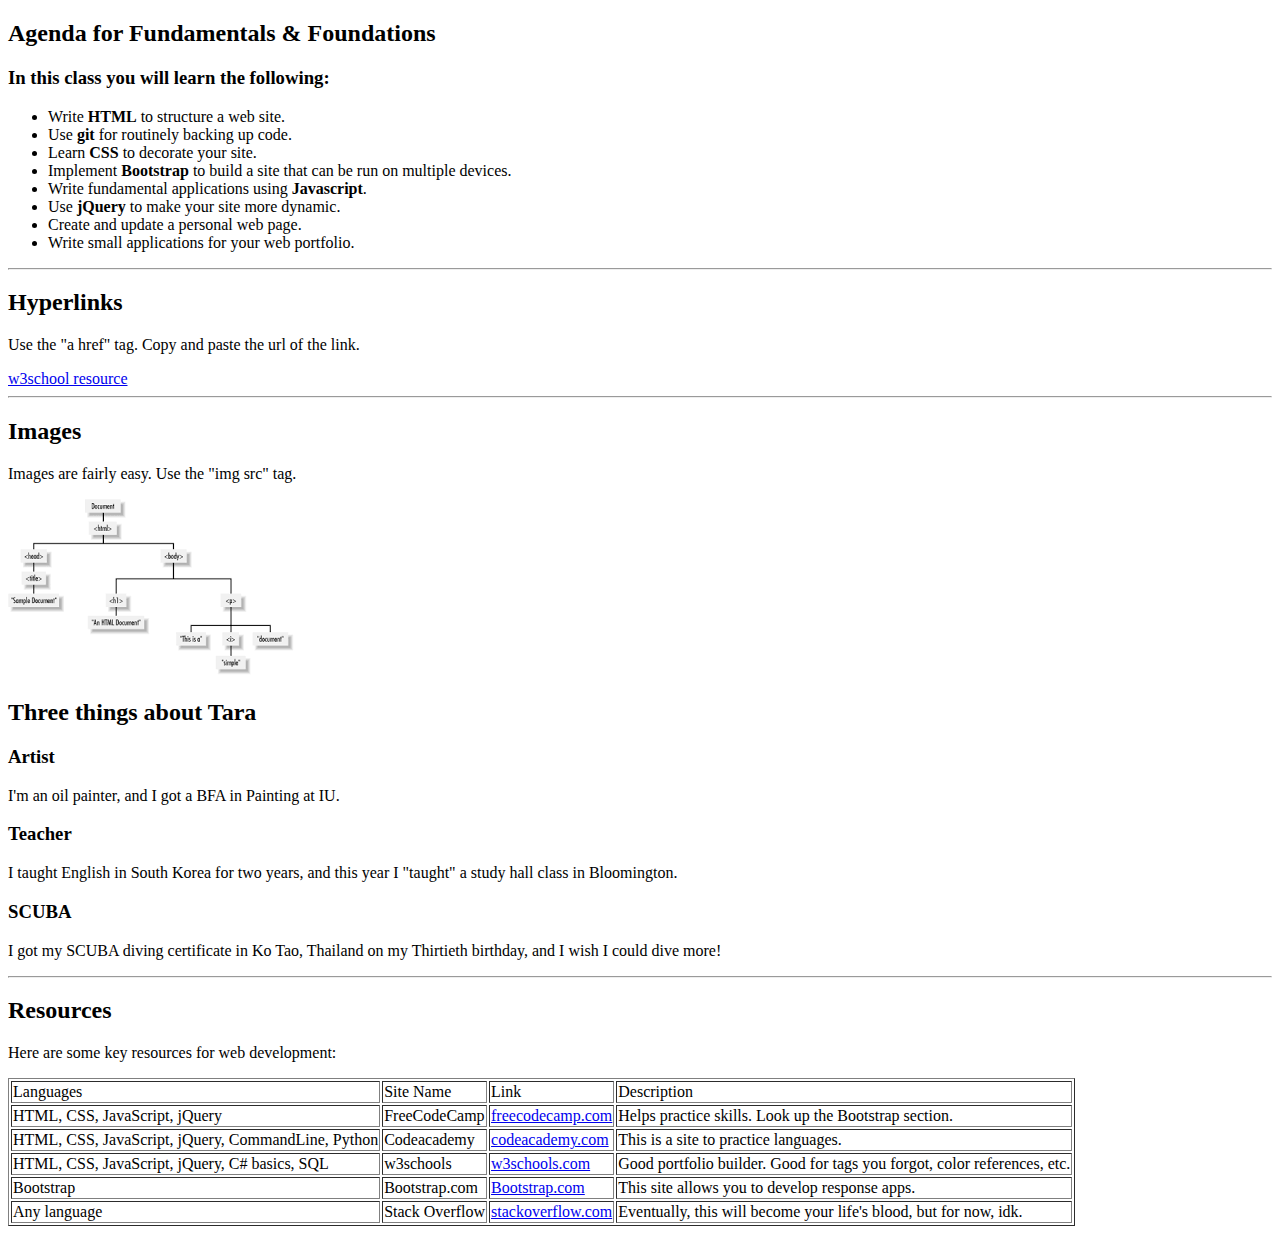
==== index.html @ 4a2e7359 "Initial commit" ====
<!DOCTYPE html>
<html>
<head>
<title>HTML Playground</title>

</head>
<body>

	<h2>Agenda for Fundamentals & Foundations</h2>
	<h3>In this class you will learn the following:</h3>
		<ul>
			<li>Write <b>HTML</b> to structure a web site.</li>
			<li>Use <b>git</b> for routinely backing up code.</li>
			<li>Learn <b>CSS</b> to decorate your site.</li>
			<li>Implement <b>Bootstrap</b> to build a site that can be run on multiple devices.</li>
			<li>Write fundamental applications using <b>Javascript</b>.</li>
			<li>Use <b>jQuery</b> to make your site more dynamic.</li>
			<li>Create and update a personal web page.</li>
			<li>Write small applications for your web portfolio.</li>


		</ul>
		<hr>
		<h2>Hyperlinks</h2>	
		<p>Use the "a href" tag. Copy and paste the url of the link.</p>
		
	<a href="http://www.w3schools.com"target="_blank">w3school resource</a>
	<hr>
	<h2>Images</h2>
		<p> Images are fairly easy. Use the "img src" tag.</p>
		<img src="domimage.png">
	<div class="about-me">
		<h2>Three things about Tara</h2>
		<h3>Artist</h3>
			<p>I'm an oil painter, and I got a BFA in Painting at IU.</p>
		<h3>Teacher</h3>
			<p>I taught English in South Korea for two years, and this year I "taught" a study hall class in Bloomington.</p>
		<h3>SCUBA</h3>
			<p>I got my SCUBA diving certificate in Ko Tao, Thailand on my Thirtieth birthday, and I wish I could dive more!</p>
	</div>	
	
	<hr>

	<div>
		<h2>Resources</h2>
			<p>Here are some key resources for web development:</p>
			<table border="1">
				<tr>
					<td>Languages</td>
					<td>Site Name</td>
					<td>Link</td>
					<td>Description</td>


				</tr>
				<tr>
					<td>HTML, CSS, JavaScript, jQuery</td>
					<td>FreeCodeCamp</td>
					<td> <a href="https://www.freecodecamp.com/"> freecodecamp.com</a>
					<td>Helps practice skills. Look up the Bootstrap section.</td>
				</tr>	
				<tr>
					<td>HTML, CSS, JavaScript, jQuery, CommandLine, Python</td>
					<td>Codeacademy</td>
					<td> <a href="https://www.codeacademy.com/"> codeacademy.com</a>
					<td>This is a site to practice languages.</td>
				</tr>	
				<tr>
					<td>HTML, CSS, JavaScript, jQuery, C# basics, SQL</td>
					<td>w3schools</td>
					<td> <a href="https://www.w3schools.com/"> w3schools.com</a>
					<td>Good portfolio builder. Good for tags you forgot, color references, etc.</td>
				</tr>	
				<tr>
					<td>Bootstrap</td>
					<td>Bootstrap.com</td>
					<td> <a href="https://www.startbootstrap.com/"> Bootstrap.com</a>
					<td>This site allows you to develop response apps.</td>
				</tr>	
				<tr>
					<td>Any language</td>
					<td>Stack Overflow</td>
					<td> <a href="https://www.stackoverflow.com/"> stackoverflow.com</a>
					<td>Eventually, this will become your life's blood, but for now, idk.</td>
				</tr>	
			</table>
	</div>

</body>
</html>
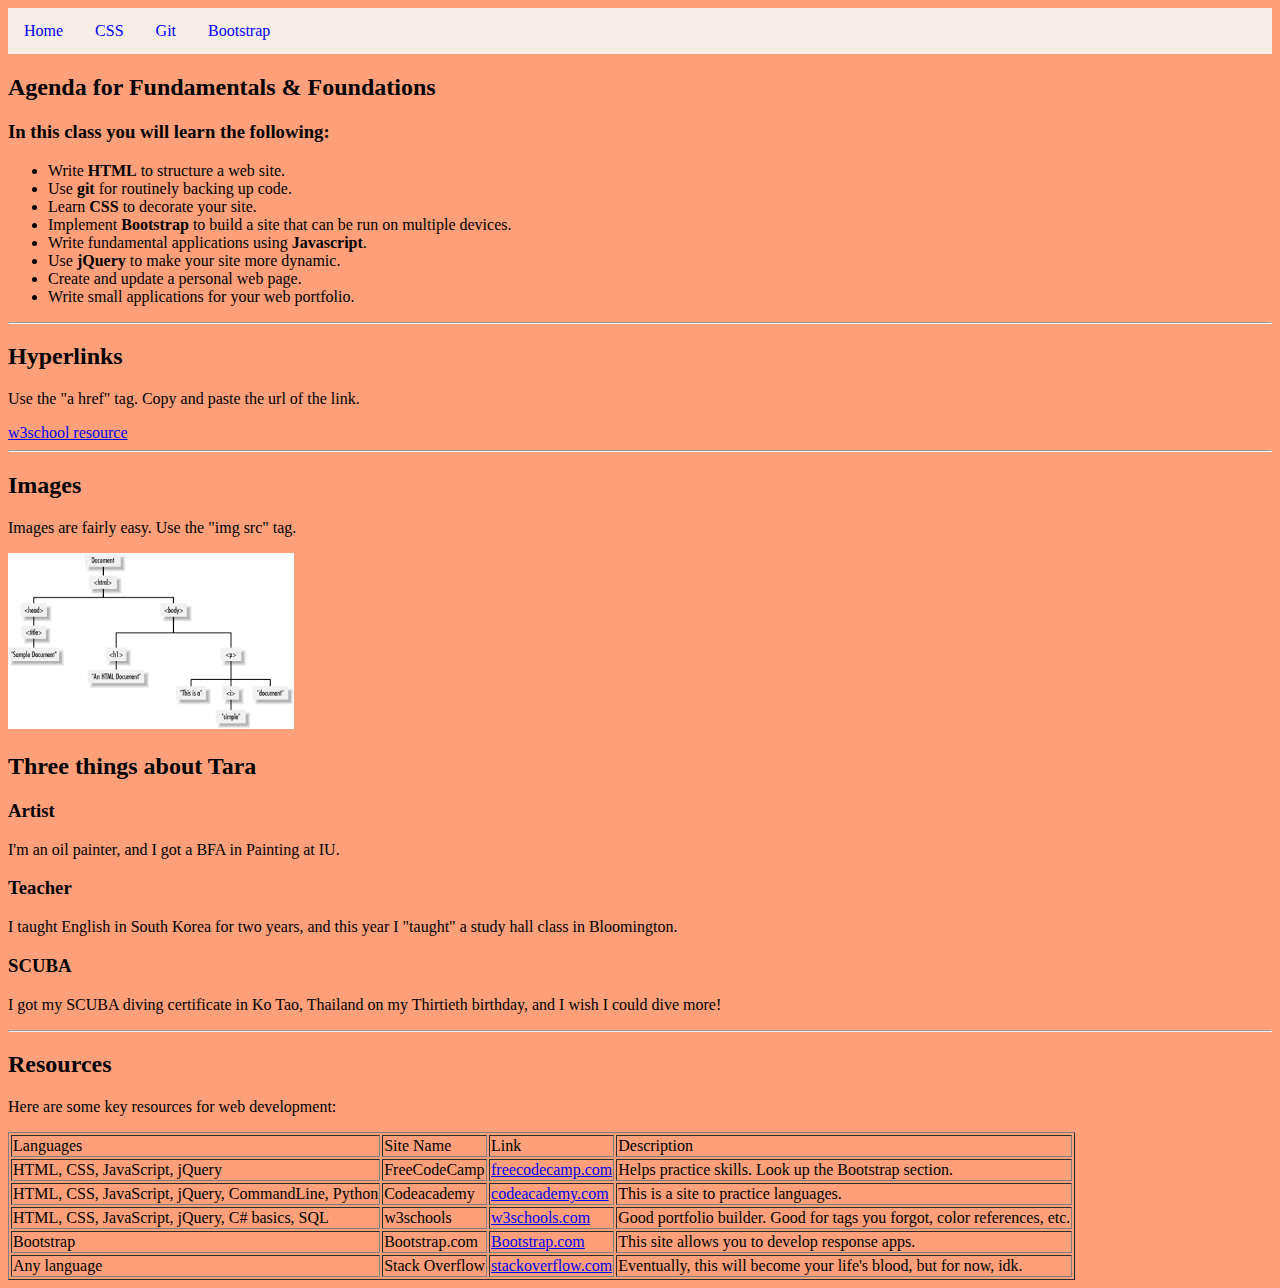
==== commit 11fb7e8d: "Added a nav bar" ====
--- a/index.html
+++ b/index.html
@@ -3,8 +3,20 @@
 <head>
 <title>HTML Playground</title>
 
+	<link rel="stylesheet" type="text/css" href="css/main.css">
+
 </head>
 <body>
+
+	<div class="nav">
+		<ul>
+			<li><a href="index.html">Home</a></li>
+			<li><a href="views/css-playground.html">CSS</a></li>
+			<li><a href="views/git-notes.html">Git</a></li>
+			<li><a href="views/bootstrap-notes.html">Bootstrap</a></li>
+		</ul> 
+
+	</div>
 
 	<h2>Agenda for Fundamentals & Foundations</h2>
 	<h3>In this class you will learn the following:</h3>
@@ -87,4 +99,5 @@
 	</div>
 
 </body>
+
 </html>--- a/css/main.css
+++ b/css/main.css
@@ -0,0 +1,233 @@
+body{
+    background-color: #FFA07A;
+}
+
+/*Nav Bar*/
+
+.nav ul{
+  list-style-type: none;
+  margin: 0;
+  padding: 0;
+  overflow: hidden;
+  background-color: #f7eee6;
+}
+
+.nav li {
+  float: left;
+}
+
+.nav li a {
+  display: inline-block;
+  color: blue;
+  text-align: center;
+  padding: 14px 16px;
+  text-decoration: none;
+}
+.nav li a:hover {
+    background-color: #66CDAA;
+}
+/*CSS for monster*/
+.head{
+    width: 10px;
+    height: 0px;
+    border: px solid cyan;
+    border-top: 50px solid cyan;
+    border-left:75px solid cyan;
+    border-right:75px solid cyan;
+    border-bottom:150px solid cyan;
+    border-radius: 200px;
+    position: absolute;
+    margin: 50px 0px 0px 200px
+  }
+  .mouth{
+     width: 30px;
+    height: 10px;
+    border: 2px solid black;
+     border-top: 10px solid magenta;
+  border-left:50px solid magenta;
+  border-right:50px solid magenta;
+  border-bottom:50px dashed magenta;
+    border-radius: 55px;
+    position: absolute;
+    margin: 150px 0px 0px 205px    
+  }
+    .left-eye{
+    height: 10px;
+    width: 10px;
+    border-top: 20px solid yellow;
+    border-left: 10px solid yellow;
+    border-right:11px solid yellow;
+    border-bottom:20px solid yellow;
+    border-radius: 100px;
+    position: absolute;
+    margin: -80px 0px 0px -40px
+  }
+ .right-eye{
+    height: 10px;
+    width: 10px;
+    border-top: 20px solid yellow;
+    border-left: 10px solid yellow;
+    border-right:11px solid yellow;
+    border-bottom:20px solid yellow;
+    border-radius: 100px;
+    position: absolute;
+    margin: -20px 0px 0px 50px
+  }
+
+ .body{
+     width: 20px;
+    height: 0px;
+     
+  border-left:400px solid magenta;
+  border-right:100px solid magenta;
+  border-bottom:200px solid magenta;
+    border-radius: 250px;
+    position: absolute;
+    margin: -30px 0px 0px 75px    
+}
+  .head{
+    width: 10px;
+    height: 0px;
+    border: px solid cyan;
+    border-top: 50px solid cyan;
+    border-left:75px solid cyan;
+    border-right:75px solid cyan;
+    border-bottom:150px solid cyan;
+    border-radius: 200px;
+    position: absolute;
+    margin: 50px 0px 0px 200px
+  }
+  .mouth{
+     width: 30px;
+    height: 10px;
+    border: 2px solid black;
+     border-top: 10px solid magenta;
+  border-left:50px solid magenta;
+  border-right:50px solid magenta;
+  border-bottom:50px dashed magenta;
+    border-radius: 55px;
+    position: absolute;
+    margin: 150px 0px 0px 205px    
+  }
+    .left-eye{
+    height: 10px;
+    width: 10px;
+    border-top: 20px solid yellow;
+    border-left: 10px solid yellow;
+    border-right:11px solid yellow;
+    border-bottom:20px solid yellow;
+    border-radius: 100px;
+    position: absolute;
+    margin: -80px 0px 0px -40px
+  }
+ .right-eye{
+    height: 10px;
+    width: 10px;
+    border-top: 20px solid yellow;
+    border-left: 10px solid yellow;
+    border-right:11px solid yellow;
+    border-bottom:20px solid yellow;
+    border-radius: 100px;
+    position: absolute;
+    margin: -20px 0px 0px 50px
+  }
+
+ .body{
+     width: 20px;
+    height: 0px;
+     
+  border-left:400px solid magenta;
+  border-right:100px solid magenta;
+  border-bottom:200px solid magenta;
+    border-radius: 250px;
+    position: absolute;
+    margin: -30px 0px 0px 75px }   
+  
+    .leg1{width: 10px;
+    height: 0px;
+    border-top: 100px solid black;
+    border-left: 10px solid black;
+    border-right:11px solid ;
+    border-bottom:20px solid black;
+    border-radius: 00px;
+    position: absolute;
+      margin: 22px 0px 0px -250px}
+  
+  .leg2{width: 10px;
+    height: 0px;
+    border-top: 100px solid black;
+    border-left: 10px solid black;
+    border-right:11px solid ;
+    border-bottom:20px solid black;
+    border-radius: 00px;
+    position: absolute;
+      margin: -98px 0px 0px 180px}
+
+  .arm{width: 10px;
+    height: 0px;
+    border-top: 20px solid black;
+    border-left: 10px solid black;
+    border-right:111px solid ;
+    border-bottom:20px solid black;
+    border-radius: 100px;
+    position: absolute;
+      margin: -10px 0px 0px -300px}
+
+  .stripe{width: 10px;
+    height: 0px;
+    border-top: 200px solid white;
+    border-left: 10px solid white;
+    border-right:10px solid white;
+    border-bottom:200px solid white;
+    border-radius: 0px;
+    position: absolute;
+      margin: -75px 0px 0px 10px}
+.stripe1{width: 10px;
+    height: 0px;
+    border-top: 200px solid white;
+    border-left: 10px solid white;
+    border-right:10px solid white;
+    border-bottom:200px solid white;
+    border-radius: 0px;
+    position: relative;
+      margin: -150px 0px 0px -80px}
+  }
+  .leg2{width: 10px;
+    height: 0px;
+    border-top: 100px solid black;
+    border-left: 10px solid black;
+    border-right:11px solid ;
+    border-bottom:20px solid black;
+    border-radius: 00px;
+    position: absolute;
+      margin: -98px 0px 0px 180px}
+
+  .arm{width: 10px;
+    height: 0px;
+    border-top: 20px solid black;
+    border-left: 10px solid black;
+    border-right:111px solid ;
+    border-bottom:20px solid black;
+    border-radius: 100px;
+    position: absolute;
+      margin: -10px 0px 0px -300px}
+
+  .stripe{width: 10px;
+    height: 0px;
+    border-top: 200px solid white;
+    border-left: 10px solid white;
+    border-right:10px solid white;
+    border-bottom:200px solid white;
+    border-radius: 0px;
+    position: absolute;
+      margin: -75px 0px 0px 10px}
+.stripe1{width: 10px;
+    height: 0px;
+    border-top: 200px solid white;
+    border-left: 10px solid white;
+    border-right:10px solid white;
+    border-bottom:200px solid white;
+    border-radius: 0px;
+    position: relative;
+      margin: -150px 0px 0px -80px}
+  }